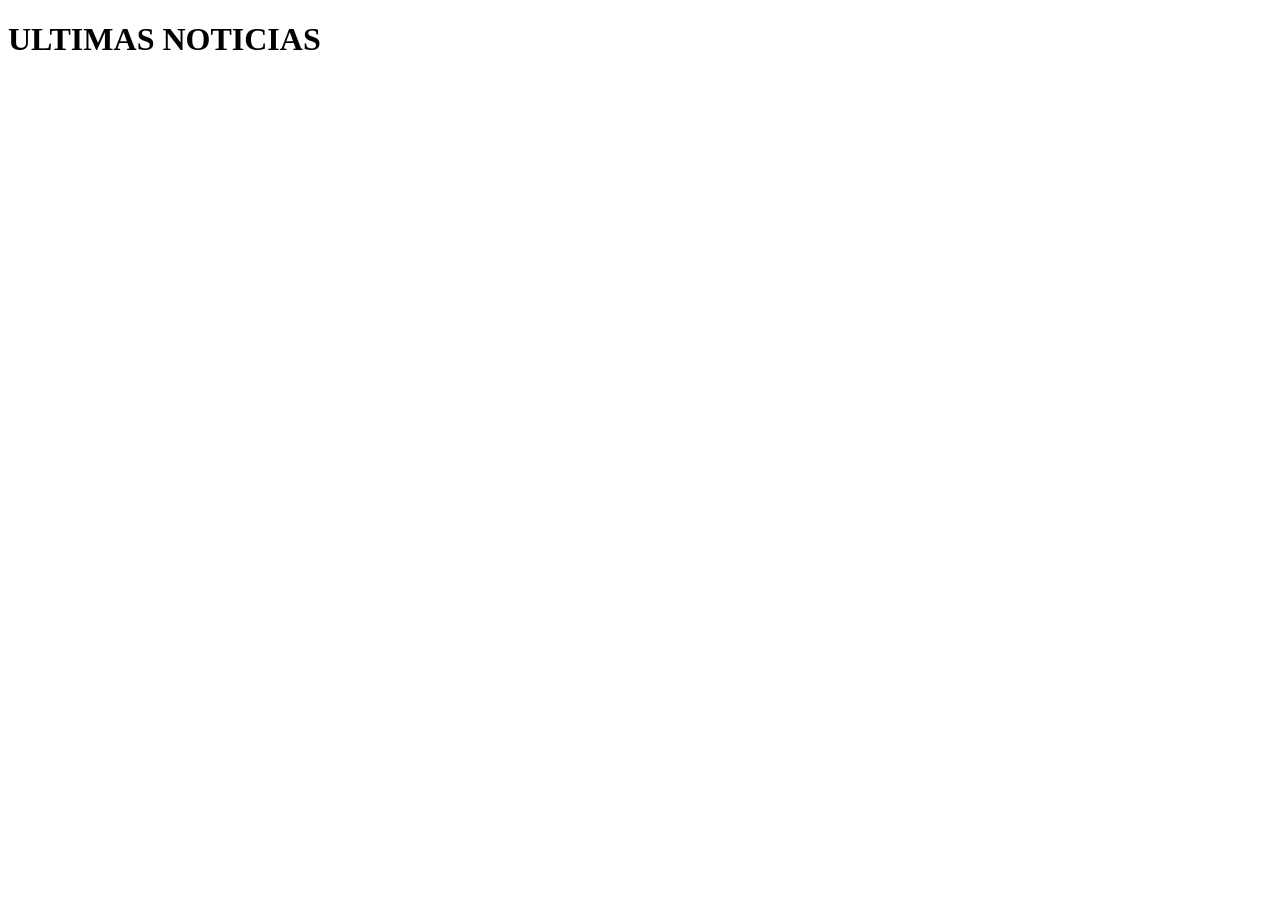
==== pagina2.html @ ba54a33f "confimacion" ====
<!DOCTYPE html>
<html lang="en">
<head>
    <meta charset="UTF-8">
    <meta name="viewport" content="width=device-width, initial-scale=1.0">
    <title>Document</title>
</head>
<body>
    <h1 class="titulo"> ULTIMAS NOTICIAS</h1>
    
</body>
</html>
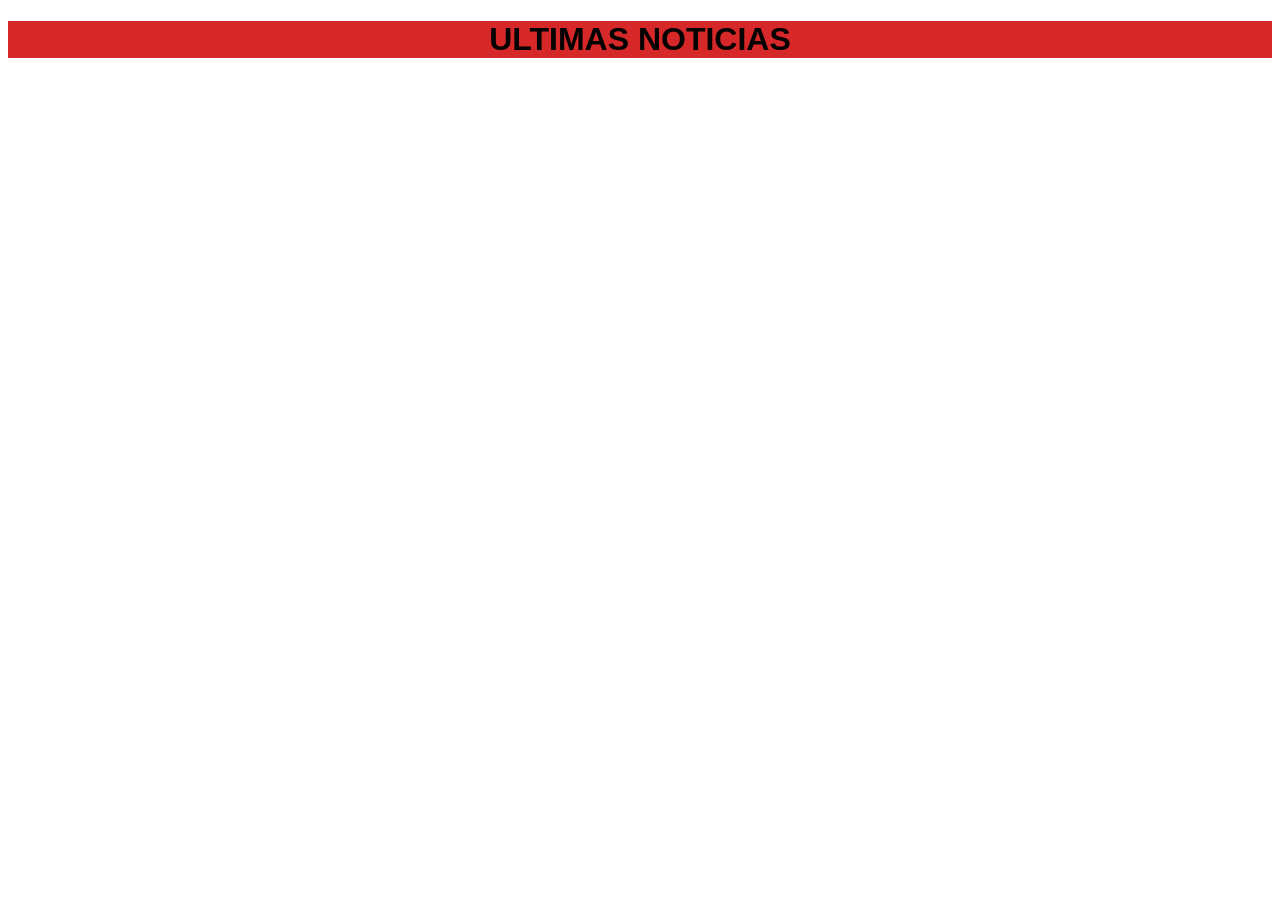
==== commit 2e329f82: "empezar con las paginas" ====
--- a/pagina2.html
+++ b/pagina2.html
@@ -4,9 +4,10 @@
     <meta charset="UTF-8">
     <meta name="viewport" content="width=device-width, initial-scale=1.0">
     <title>Document</title>
+    <link rel="stylesheet" href="pagina2.css">
 </head>
 <body>
-    <h1 class="titulo"> ULTIMAS NOTICIAS</h1>
+    <div class="kj"><h1 class="titulo"> ULTIMAS NOTICIAS</h1></div>
     
 </body>
 </html>
--- a/pagina2.css
+++ b/pagina2.css
@@ -0,0 +1,11 @@
+.titulo{
+    text-align: center;
+    font-family: 'Franklin Gothic Medium', 'Arial Narrow', Arial, sans-serif;
+}
+.kj{
+    background-color: #d62828;
+}
+body{
+    background: linear-gradient(to right)
+
+}
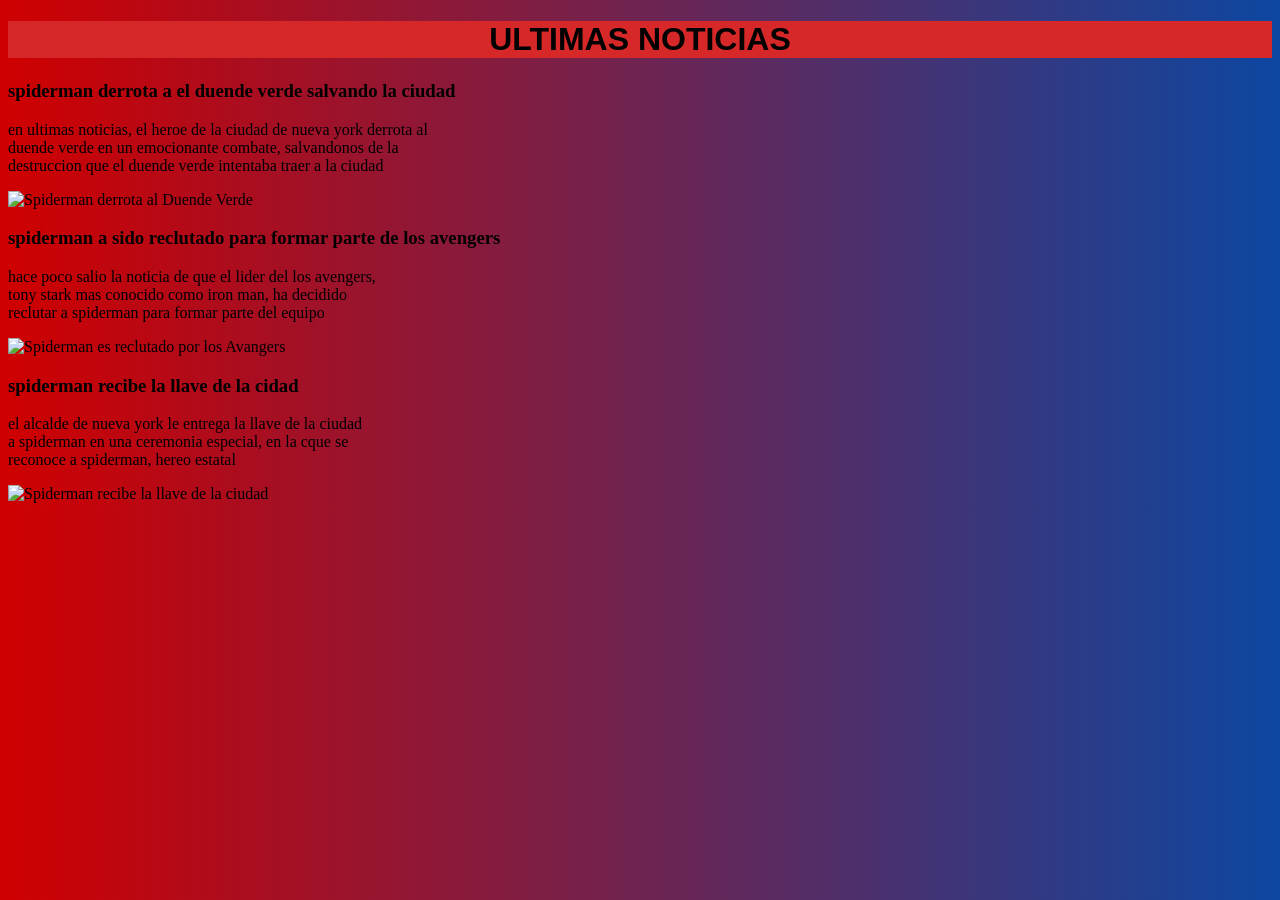
==== commit 5a64ecf4: "cris" ====
--- a/pagina2.html
+++ b/pagina2.html
@@ -8,6 +8,33 @@
 </head>
 <body>
     <div class="kj"><h1 class="titulo"> ULTIMAS NOTICIAS</h1></div>
+     <div class="contenedor">
+        <div class="caja">
+        <h3>spiderman derrota a el duende verde salvando la ciudad</h3>
+        <p> en ultimas noticias, el heroe de la ciudad de nueva york derrota al
+            <br> duende verde en un emocionante combate, salvandonos de la
+            <br> destruccion que el duende verde intentaba traer a la ciudad</p>
+        <img src="https://encrypted-tbn0.gstatic.com/images?q=tbn:ANd9GcQX-L3WPsclH0lRQ9jZ2EMRfIe0qquFTs9vcszt-peeiA&s=10" alt="Spiderman derrota al Duende Verde">
+       </div>
+       <div>
+        
+       </div>
+        
+    </div>
+        <div class="caja">
+            <h3>spiderman a sido reclutado para formar parte de los avengers</h3>
+            <p>hace poco salio la noticia de que el lider del los avengers,
+                <br> tony stark mas conocido como iron man, ha decidido 
+                <br> reclutar a spiderman para formar parte del equipo</p>
+        <img src="https://encrypted-tbn0.gstatic.com/images?q=tbn:ANd9GcQxOvuD_DEugOP53PjbaduIU7RPMpXURB5dAXTcU2ud0Q&s=10" alt="Spiderman es reclutado por los Avangers">
+        </div>
+        <div class="caja">
+            <h3>spiderman recibe la llave de la cidad</h3>
+            <p>el alcalde de nueva york le entrega la llave de la ciudad
+                <br> a spiderman en una ceremonia especial, en la cque se
+                <br> reconoce a spiderman, hereo estatal</p>
+            <img src="https://i.blogs.es/be4731/marvel-s-spider-man-11/840_560.jpg" alt="Spiderman recibe la llave de la ciudad">
+        
     
 </body>
 </html>
--- a/pagina2.css
+++ b/pagina2.css
@@ -6,6 +6,7 @@
     background-color: #d62828;
 }
 body{
-    background: linear-gradient(to right)
+    background: linear-gradient(to right, #d00000, #0d47a1);
+    
 
 }
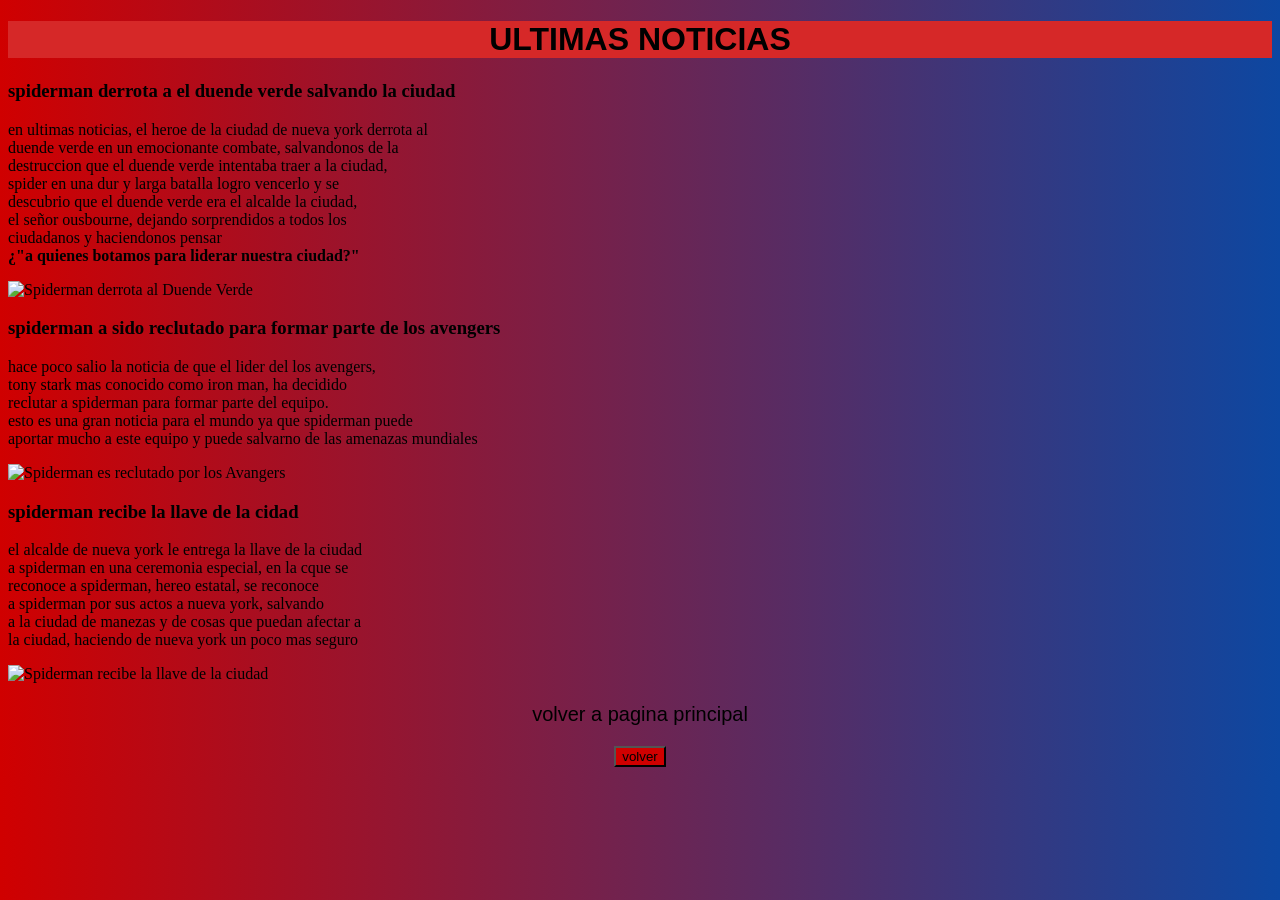
==== commit a8c28a32: "cambios nuevos" ====
--- a/pagina2.html
+++ b/pagina2.html
@@ -13,28 +13,36 @@
         <h3>spiderman derrota a el duende verde salvando la ciudad</h3>
         <p> en ultimas noticias, el heroe de la ciudad de nueva york derrota al
             <br> duende verde en un emocionante combate, salvandonos de la
-            <br> destruccion que el duende verde intentaba traer a la ciudad</p>
+            <br> destruccion que el duende verde intentaba traer a la ciudad,
+            <br> spider en una dur y larga batalla logro vencerlo y se 
+            <br> descubrio que el duende verde era el alcalde la ciudad,
+            <br> el señor ousbourne, dejando sorprendidos a todos los
+            <br> ciudadanos y haciendonos pensar
+            <br> <b>¿"a quienes botamos para liderar nuestra ciudad?"</b></p>
         <img src="https://encrypted-tbn0.gstatic.com/images?q=tbn:ANd9GcQX-L3WPsclH0lRQ9jZ2EMRfIe0qquFTs9vcszt-peeiA&s=10" alt="Spiderman derrota al Duende Verde">
        </div>
-       <div>
-        
-       </div>
-        
-    </div>
         <div class="caja">
             <h3>spiderman a sido reclutado para formar parte de los avengers</h3>
             <p>hace poco salio la noticia de que el lider del los avengers,
                 <br> tony stark mas conocido como iron man, ha decidido 
-                <br> reclutar a spiderman para formar parte del equipo</p>
-        <img src="https://encrypted-tbn0.gstatic.com/images?q=tbn:ANd9GcQxOvuD_DEugOP53PjbaduIU7RPMpXURB5dAXTcU2ud0Q&s=10" alt="Spiderman es reclutado por los Avangers">
+                <br> reclutar a spiderman para formar parte del equipo.
+                <br> esto es una gran noticia para el mundo ya que spiderman puede 
+                <br> aportar mucho a este equipo y puede salvarno de las amenazas mundiales</p>
+        <img src="https://encrypted-tbn0.gstatic.com/images?q=tbn:ANd9GcRRF4jc4CcB_LPL0ZUDnkaX4F_X2dtMSJpWJcIY8isdFQ&s=10" alt="Spiderman es reclutado por los Avangers">
         </div>
         <div class="caja">
             <h3>spiderman recibe la llave de la cidad</h3>
             <p>el alcalde de nueva york le entrega la llave de la ciudad
                 <br> a spiderman en una ceremonia especial, en la cque se
-                <br> reconoce a spiderman, hereo estatal</p>
-            <img src="https://i.blogs.es/be4731/marvel-s-spider-man-11/840_560.jpg" alt="Spiderman recibe la llave de la ciudad">
+                <br> reconoce a spiderman, hereo estatal, se reconoce 
+                <br> a spiderman por sus actos a nueva york, salvando
+                <br> a la ciudad de manezas y de cosas que puedan afectar a 
+                <br>la ciudad, haciendo de nueva york un poco mas seguro</p>
+            <img src="https://encrypted-tbn0.gstatic.com/images?q=tbn:ANd9GcSpdByHXvlzkx88LxXV6TLxd_kY2YUX9PPsR1FCBClSAg&s=10" alt="Spiderman recibe la llave de la ciudad">
+            <br>
+            <p class="baton">volver a pagina principal</p>
+           <center><input type="button" class="newbuton" value="volver" onclick="location.href='index.html'"></center> 
         
-    
+    </div>
 </body>
 </html>
--- a/pagina2.css
+++ b/pagina2.css
@@ -8,5 +8,12 @@
 body{
     background: linear-gradient(to right, #d00000, #0d47a1);
     
-
+}
+.baton{
+    text-align: center;
+    font-size: 20px; 
+    font-family: 'Franklin Gothic Medium', 'Arial Narrow', Arial, sans-serif;   
+}
+.newbuton{
+    background-color: #d00000;
 }
